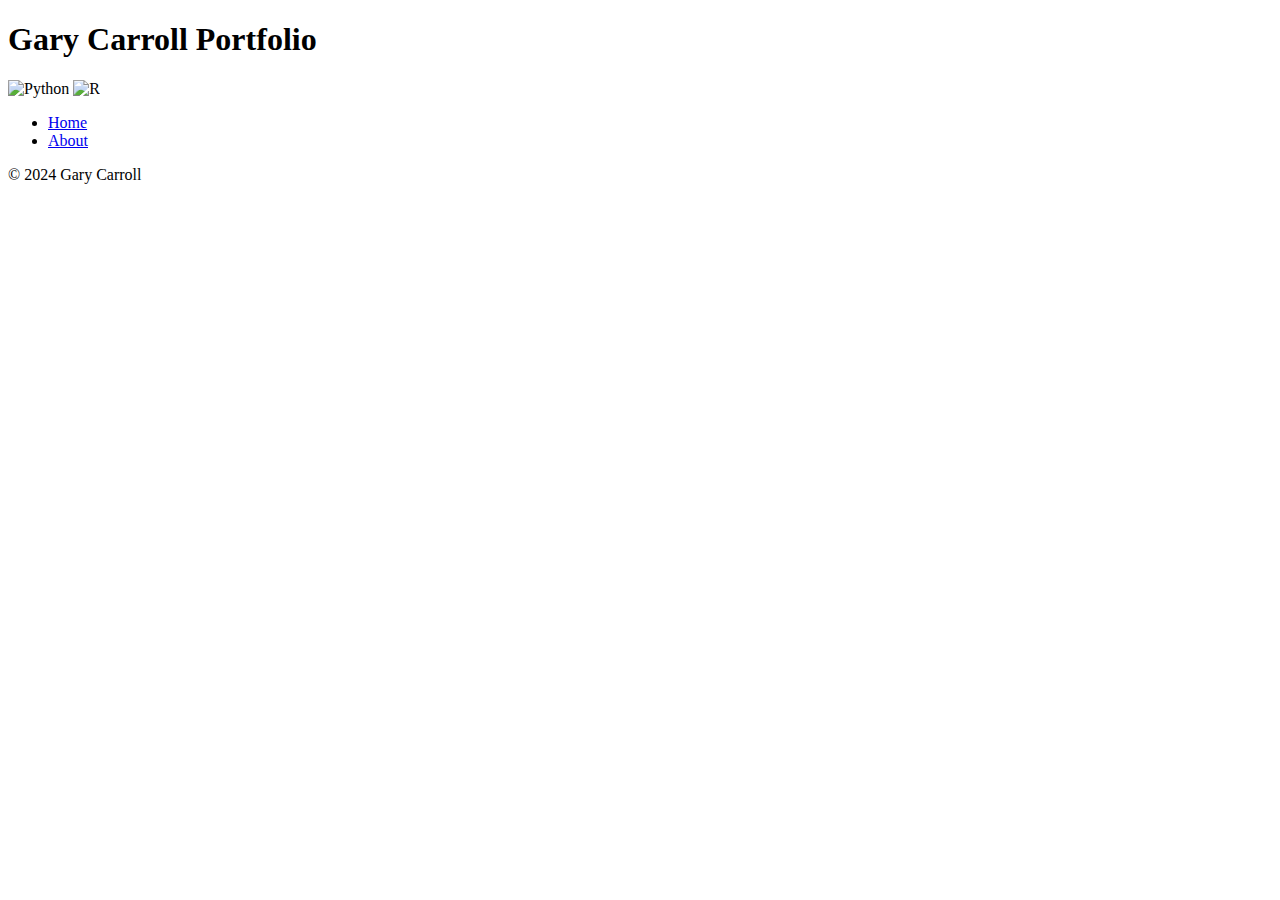
==== html/index.html @ dde60204 "Inital commit" ====
<!DOCTYPE html>
<html lang="en">
<head>
    <meta charset="UTF-8">
    <meta name="viewport" content="width=device-width, initial-scale=1.0">
    <title>My Website</title>
    <link rel="stylesheet" href="styles.css">
</head>
<body>
    <header>
        <div class="header-content">
            <h1>Gary Carroll Portfolio</h1>
            <img src="images/python-logo.png" alt="Python" class="header-logo-1">
	    
            <img src="images/r-logo.png" alt="R" class="header-logos">
        </div>
        <nav>
            <ul>
                <li><a href="#">Home</a></li>
                <li><a href="#">About</a></li>
            </ul>
        </nav>
    </header>
 
    <footer>
        <p>&copy; 2024 Gary Carroll</p>
    </footer>
</body>
</html>
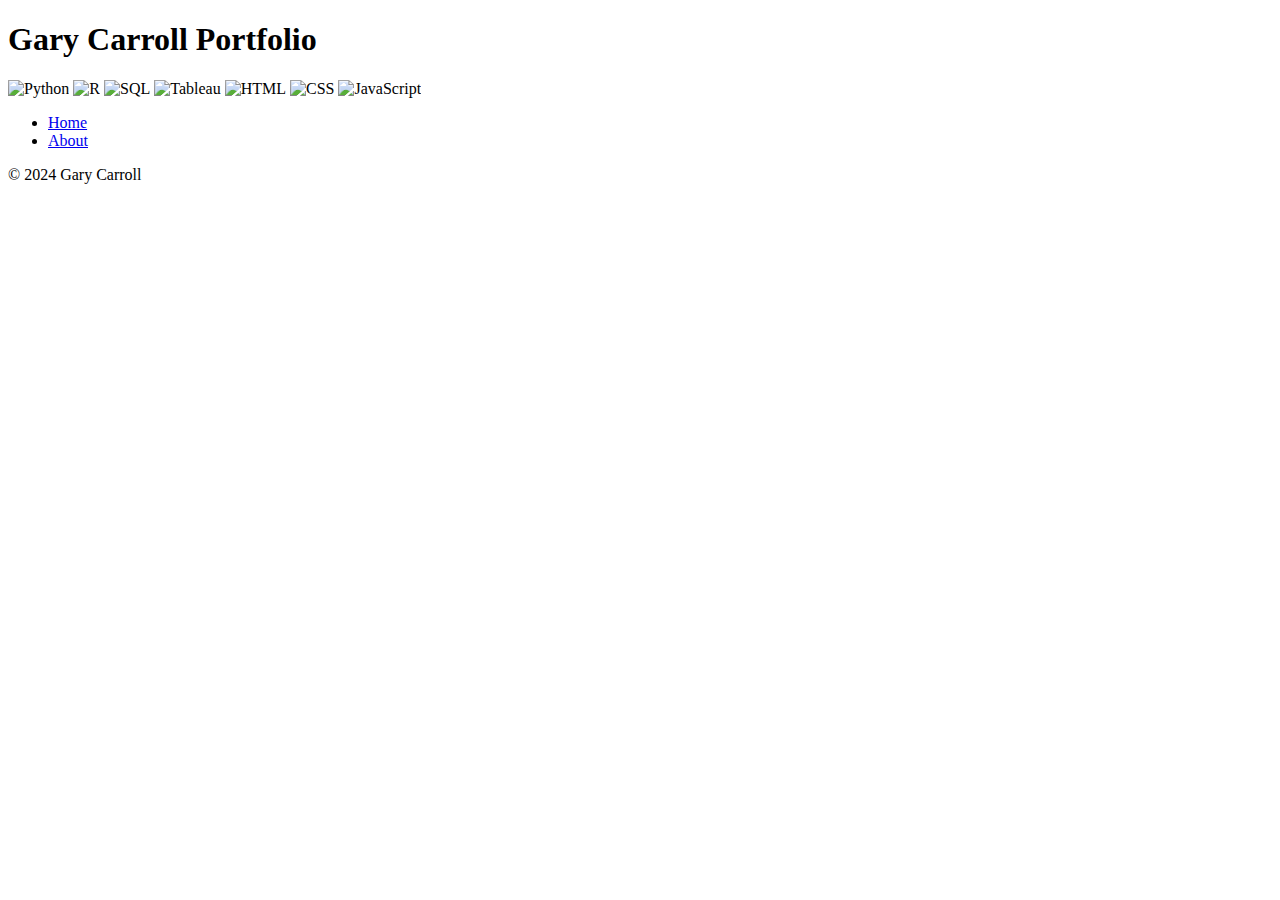
==== commit e86f181e: "Directory format fixed" ====
--- a/html/index.html
+++ b/html/index.html
@@ -1,30 +1,41 @@
 <!DOCTYPE html>
 <html lang="en">
-<head>
-    <meta charset="UTF-8">
-    <meta name="viewport" content="width=device-width, initial-scale=1.0">
-    <title>My Website</title>
-    <link rel="stylesheet" href="styles.css">
-</head>
-<body>
-    <header>
-        <div class="header-content">
-            <h1>Gary Carroll Portfolio</h1>
-            <img src="images/python-logo.png" alt="Python" class="header-logo-1">
-	    
-            <img src="images/r-logo.png" alt="R" class="header-logos">
-        </div>
-        <nav>
-            <ul>
-                <li><a href="#">Home</a></li>
-                <li><a href="#">About</a></li>
-            </ul>
-        </nav>
-    </header>
- 
-    <footer>
-        <p>&copy; 2024 Gary Carroll</p>
-    </footer>
-</body>
+	<head>
+		<meta charset="UTF-8">
+		<meta name="viewport" content="width=device-width, initial-scale=1.0">
+		<title>My Website</title>
+		<link rel="stylesheet" href="/home/garyc/Website/css/styles.css">
+	</head>
+	<body>
+		<header>
+			<div class="header-content">
+				<h1>Gary Carroll Portfolio</h1>
+					<img src="/home/garyc/Website/images/python-logo.png" alt="Python" class="header-logo-1">
+
+					<img src="/home/garyc/Website/images/r-logo.png" alt="R" class="header-logos">
+
+					<img src="/home/garyc/Website/images/sql-logo.png" alt="SQL" class="header-logos">
+
+					<img src="/home/garyc/Website/images/tableau-logo.png" alt="Tableau" class="header-logos">
+
+					<img src="/home/garyc/Website/images/html-logo.png" alt="HTML" class="header-logos">
+
+					<img src="/home/garyc/Website/images/css-logo.png" alt="CSS" class="header-logos">
+
+					<img src="/home/garyc/Website/images/js-logo.png" alt="JavaScript" class="header-logos">
+
+			</div>
+			<nav>
+				<ul>
+					<li><a href="#">Home</a></li>
+					<li><a href="#">About</a></li>
+				</ul>
+			</nav>
+		</header>
+
+		<footer>
+			<p>&copy; 2024 Gary Carroll</p>
+		</footer>
+	</body>
 </html>
 
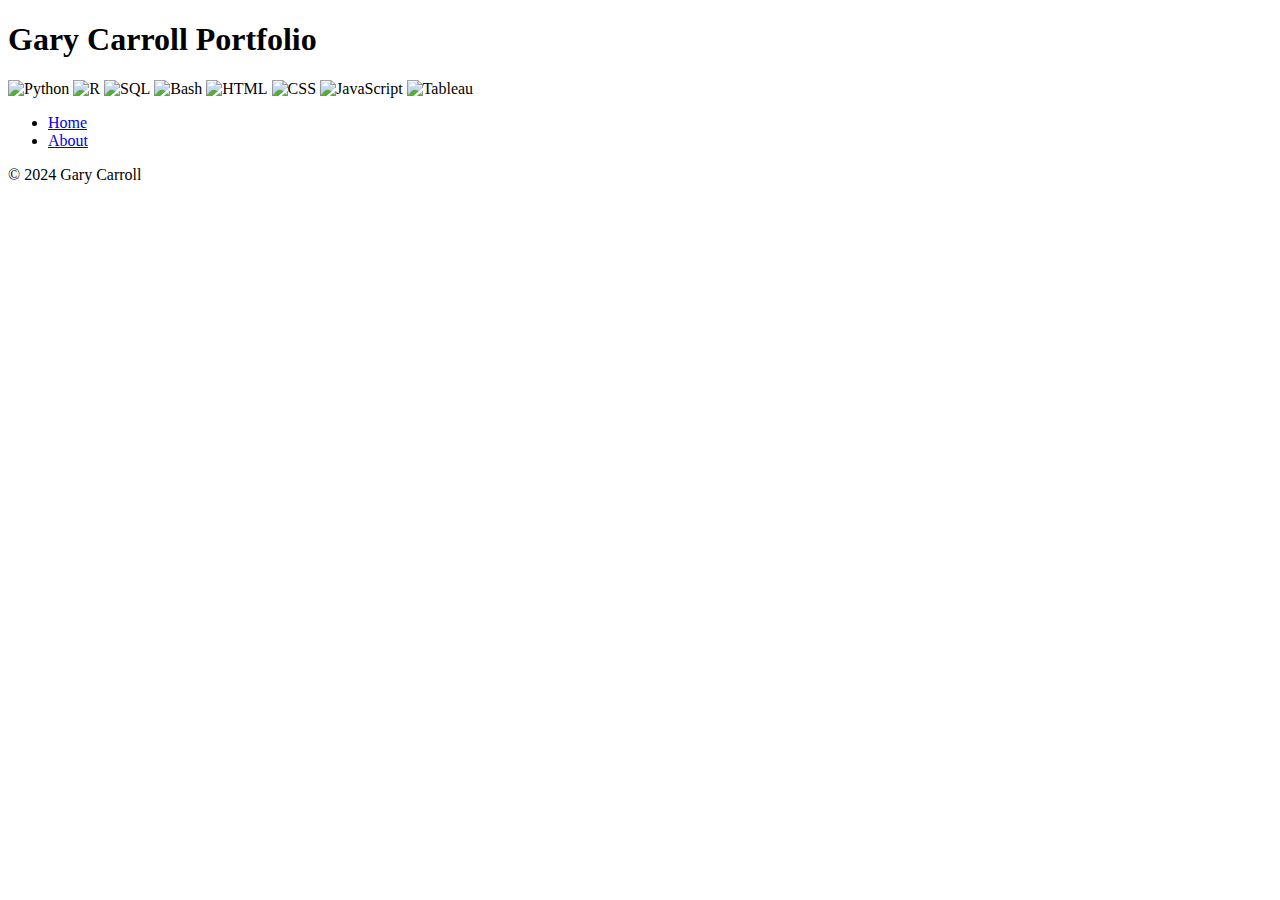
==== commit f5de6a78: "File updates" ====
--- a/html/index.html
+++ b/html/index.html
@@ -16,13 +16,15 @@
 
 					<img src="/home/garyc/Website/images/sql-logo.png" alt="SQL" class="header-logos">
 
-					<img src="/home/garyc/Website/images/tableau-logo.png" alt="Tableau" class="header-logos">
+					<img src="/home/garyc/Website/images/bash-logo.png" alt="Bash" class="header-logos">
 
 					<img src="/home/garyc/Website/images/html-logo.png" alt="HTML" class="header-logos">
 
 					<img src="/home/garyc/Website/images/css-logo.png" alt="CSS" class="header-logos">
 
 					<img src="/home/garyc/Website/images/js-logo.png" alt="JavaScript" class="header-logos">
+
+					<img src="/home/garyc/Website/images/tableau-logo.png" alt="Tableau" class="header-logos">
 
 			</div>
 			<nav>
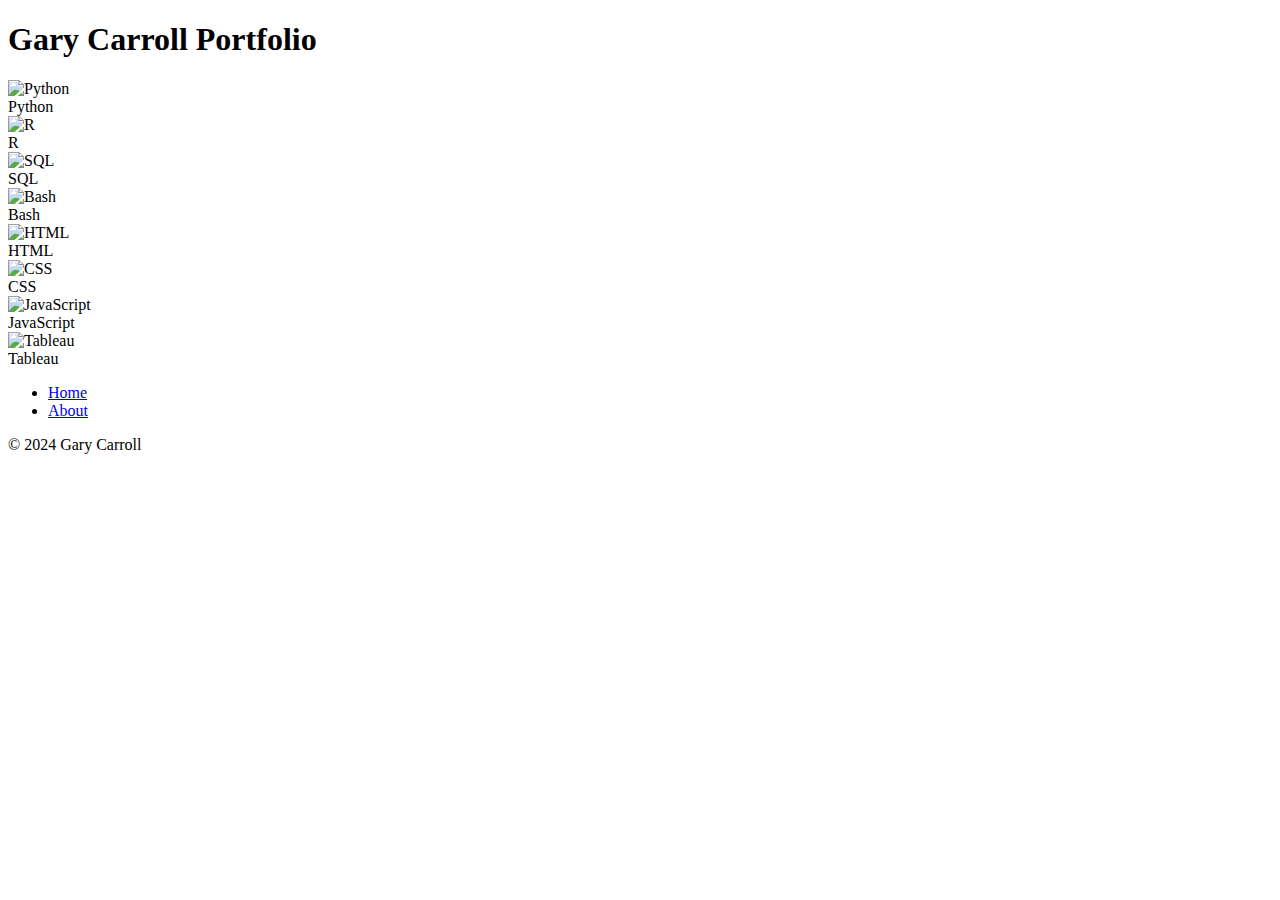
==== commit fdae6ae8: "Text appears when hovering over image" ====
--- a/html/index.html
+++ b/html/index.html
@@ -10,21 +10,54 @@
 		<header>
 			<div class="header-content">
 				<h1>Gary Carroll Portfolio</h1>
+
+				<!-- Parent element for Python logo and text -->
+				<div class="parent">
 					<img src="/home/garyc/Website/images/python-logo.png" alt="Python" class="header-logo-1">
+					<div class="child">Python</div>
+				</div>
 
+				<!-- Parent element for R logo and text -->
+				<div class="parent">
 					<img src="/home/garyc/Website/images/r-logo.png" alt="R" class="header-logos">
+					<div class="child">R</div>
+				</div>
 
+				<!-- Parent element for SQL logo and text -->
+				<div class="parent">
 					<img src="/home/garyc/Website/images/sql-logo.png" alt="SQL" class="header-logos">
+					<div class="child">SQL</div>
+				</div>
 
+				<!-- Parent element for Bash logo and text -->
+				<div class="parent">
 					<img src="/home/garyc/Website/images/bash-logo.png" alt="Bash" class="header-logos">
+					<div class="child">Bash</div>
+				</div>
 
+				<!-- Parent element for HTML logo and text -->
+				<div class="parent">
 					<img src="/home/garyc/Website/images/html-logo.png" alt="HTML" class="header-logos">
+					<div class="child">HTML</div>
+				</div>
 
+				<!-- Parent element for CSS logo and text -->
+				<div class="parent">
 					<img src="/home/garyc/Website/images/css-logo.png" alt="CSS" class="header-logos">
+					<div class="child">CSS</div>
+				</div>
 
+				<!-- Parent element for JavaScript logo and text -->
+				<div class="parent">
 					<img src="/home/garyc/Website/images/js-logo.png" alt="JavaScript" class="header-logos">
+					<div class="child">JavaScript</div>
+				</div>
 
+				<!-- Parent element for Tableau logo and text -->
+				<div class="parent">
 					<img src="/home/garyc/Website/images/tableau-logo.png" alt="Tableau" class="header-logos">
+					<div class="child">Tableau</div>
+				</div>
 
 			</div>
 			<nav>
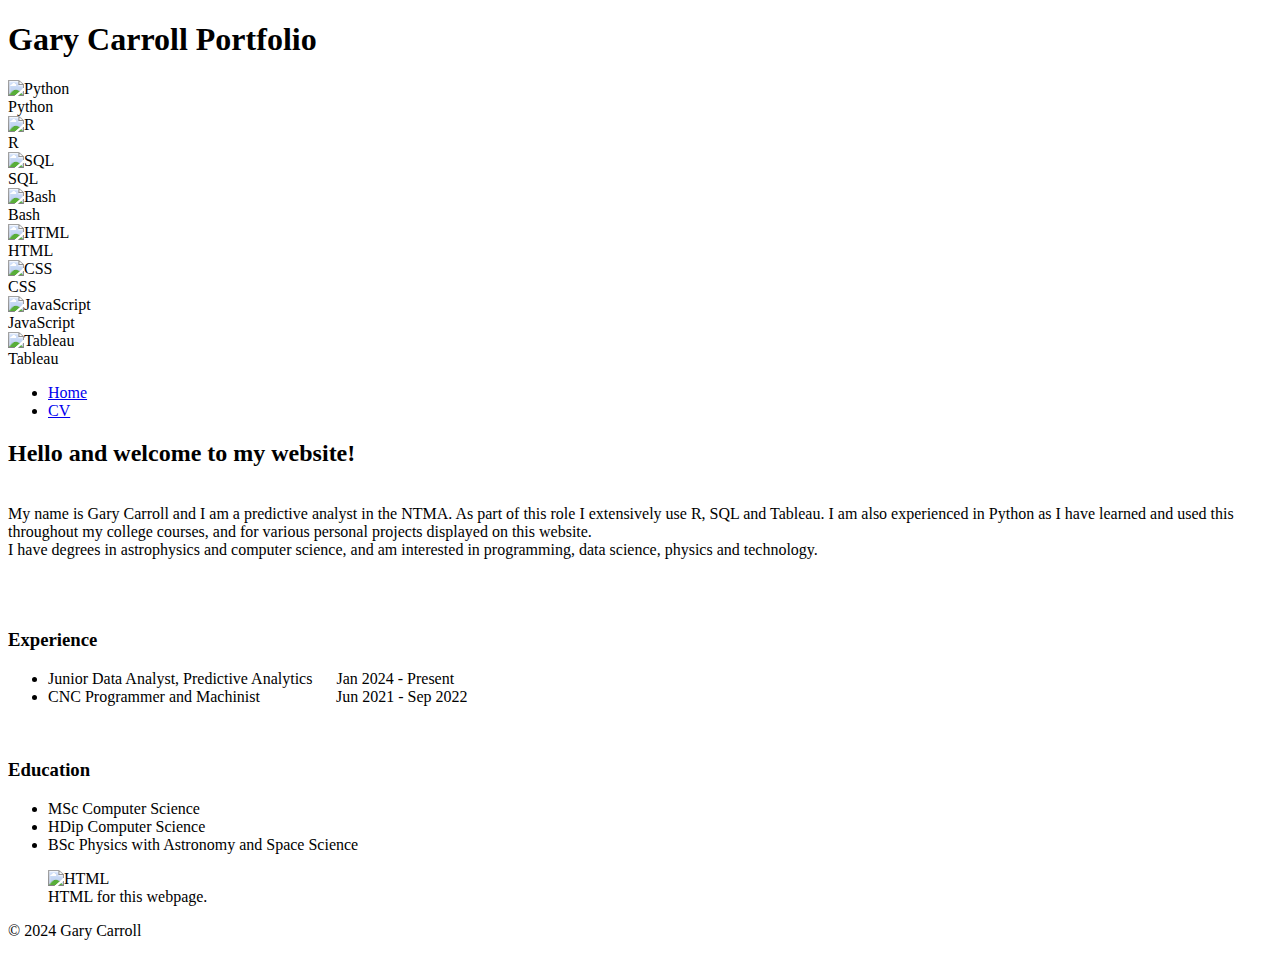
==== commit 0504f057: "Added CV page" ====
--- a/html/index.html
+++ b/html/index.html
@@ -1,76 +1,87 @@
 <!DOCTYPE html>
 <html lang="en">
-	<head>
-		<meta charset="UTF-8">
-		<meta name="viewport" content="width=device-width, initial-scale=1.0">
-		<title>My Website</title>
-		<link rel="stylesheet" href="/home/garyc/Website/css/styles.css">
-	</head>
-	<body>
-		<header>
-			<div class="header-content">
-				<h1>Gary Carroll Portfolio</h1>
+    <head>
+        <meta charset="UTF-8">
+        <meta name="viewport" content="width=device-width, initial-scale=1.0">
+        <title>My Website</title>
+        <link rel="stylesheet" href="/home/garyc/Website/css/styles.css">
+    </head>
+    <body>
+        <header>
+            <div class="header-content">
+                <h1>Gary Carroll Portfolio</h1>
+                <div class="parent">
+                    <img src="/home/garyc/Website/images/python-logo.png" alt="Python" class="header-logo-1">
+                    <div class="child">Python</div>
+                </div>
+                <div class="parent">
+                    <img src="/home/garyc/Website/images/r-logo.png" alt="R" class="header-logos">
+                    <div class="child">R</div>
+                </div>
+                <div class="parent">
+                    <img src="/home/garyc/Website/images/sql-logo-2.png" alt="SQL" class="header-logos">
+                    <div class="child">SQL</div>
+                </div>
+                <div class="parent">
+                    <img src="/home/garyc/Website/images/bash-logo.png" alt="Bash" class="header-logos">
+                    <div class="child">Bash</div>
+                </div>
+                <div class="parent">
+                    <img src="/home/garyc/Website/images/html-logo.png" alt="HTML" class="header-logos">
+                    <div class="child">HTML</div>
+                </div>
+                <div class="parent">
+                    <img src="/home/garyc/Website/images/css-logo.png" alt="CSS" class="header-logos">
+                    <div class="child">CSS</div>
+                </div>
+                <div class="parent">
+                    <img src="/home/garyc/Website/images/js-logo.png" alt="JavaScript" class="header-logos">
+                    <div class="child">JavaScript</div>
+                </div>
+                <div class="parent">
+                    <img src="/home/garyc/Website/images/tableau-logo.png" alt="Tableau" class="header-logos">
+                    <div class="child">Tableau</div>
+                </div>
+            </div>
+            <nav>
+                <ul>
+                    <li><a href="index.html">Home</a></li>
+                    <li><a href="cv.html">CV</a></li>
+                </ul>
+            </nav>
+        </header>
 
-				<!-- Parent element for Python logo and text -->
-				<div class="parent">
-					<img src="/home/garyc/Website/images/python-logo.png" alt="Python" class="header-logo-1">
-					<div class="child">Python</div>
-				</div>
+	<div class="header-line"></div>
 
-				<!-- Parent element for R logo and text -->
-				<div class="parent">
-					<img src="/home/garyc/Website/images/r-logo.png" alt="R" class="header-logos">
-					<div class="child">R</div>
-				</div>
+        <div class="content">
+            <div class="text-section">
+		    <p><h2>Hello and welcome to my website! </h2> <br> My name is Gary Carroll and I am a predictive analyst in the NTMA. As part of this role I extensively use R, SQL and Tableau. I am also experienced in Python as I have learned and used this throughout my college courses, and for various personal projects displayed on this website.
+		    <br> I have degrees in astrophysics and computer science, and am interested in programming, data science, physics and technology.		</p><br><br>
 
-				<!-- Parent element for SQL logo and text -->
-				<div class="parent">
-					<img src="/home/garyc/Website/images/sql-logo.png" alt="SQL" class="header-logos">
-					<div class="child">SQL</div>
-				</div>
+		    <h3>Experience</h3>
+			<ul class="bullet-points">
+				<li>Junior Data Analyst, Predictive Analytics&nbsp;&emsp; Jan 2024 - Present</li>
+				<li>CNC Programmer and Machinist &emsp;&emsp;&emsp;&nbsp;&nbsp;&emsp;Jun 2021 - Sep 2022</li>
+			</ul><br>
 
-				<!-- Parent element for Bash logo and text -->
-				<div class="parent">
-					<img src="/home/garyc/Website/images/bash-logo.png" alt="Bash" class="header-logos">
-					<div class="child">Bash</div>
-				</div>
+		    <h3>Education</h3>
+		    <ul class="bullet-points">
+			<li>MSc Computer Science</li>
+			<li>HDip Computer Science</li>
+			<li>BSc Physics with Astronomy and Space Science</li>
+		</ul>
+            </div>
+            <div class="image-section">
+                <figure>
+                    <img src="/home/garyc/Website/images/html.png" alt="HTML">
+                    <figcaption>HTML for this webpage.</figcaption>
+                </figure>
+            </div>
+        </div>
 
-				<!-- Parent element for HTML logo and text -->
-				<div class="parent">
-					<img src="/home/garyc/Website/images/html-logo.png" alt="HTML" class="header-logos">
-					<div class="child">HTML</div>
-				</div>
-
-				<!-- Parent element for CSS logo and text -->
-				<div class="parent">
-					<img src="/home/garyc/Website/images/css-logo.png" alt="CSS" class="header-logos">
-					<div class="child">CSS</div>
-				</div>
-
-				<!-- Parent element for JavaScript logo and text -->
-				<div class="parent">
-					<img src="/home/garyc/Website/images/js-logo.png" alt="JavaScript" class="header-logos">
-					<div class="child">JavaScript</div>
-				</div>
-
-				<!-- Parent element for Tableau logo and text -->
-				<div class="parent">
-					<img src="/home/garyc/Website/images/tableau-logo.png" alt="Tableau" class="header-logos">
-					<div class="child">Tableau</div>
-				</div>
-
-			</div>
-			<nav>
-				<ul>
-					<li><a href="#">Home</a></li>
-					<li><a href="#">About</a></li>
-				</ul>
-			</nav>
-		</header>
-
-		<footer>
-			<p>&copy; 2024 Gary Carroll</p>
-		</footer>
-	</body>
+        <footer>
+            <p>&copy; 2024 Gary Carroll</p>
+        </footer>
+    </body>
 </html>
 
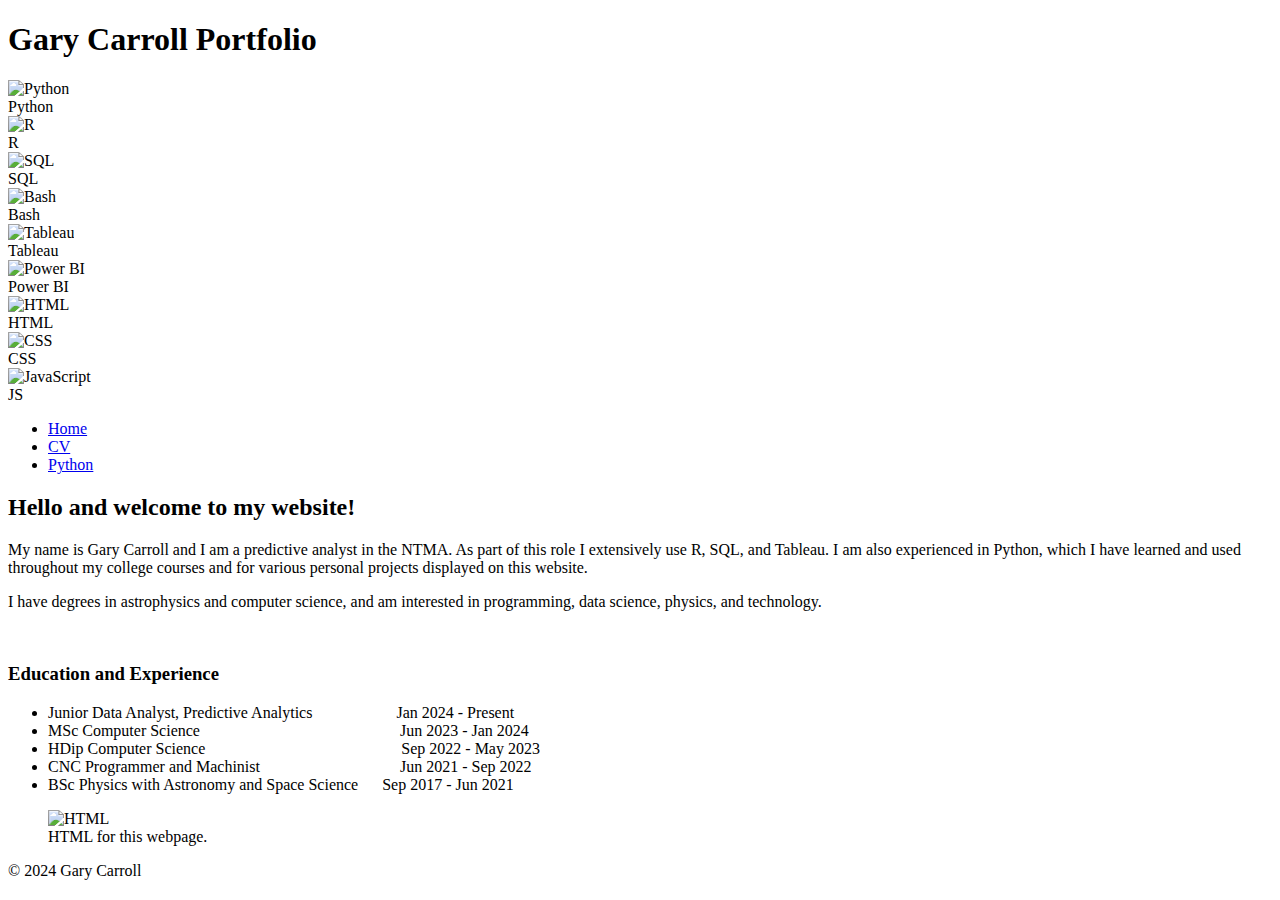
==== commit 3089bcfc: "-Updated home page" ====
--- a/html/index.html
+++ b/html/index.html
@@ -1,87 +1,93 @@
 <!DOCTYPE html>
 <html lang="en">
-    <head>
-        <meta charset="UTF-8">
-        <meta name="viewport" content="width=device-width, initial-scale=1.0">
-        <title>My Website</title>
-        <link rel="stylesheet" href="/home/garyc/Website/css/styles.css">
-    </head>
-    <body>
-        <header>
-            <div class="header-content">
-                <h1>Gary Carroll Portfolio</h1>
-                <div class="parent">
-                    <img src="/home/garyc/Website/images/python-logo.png" alt="Python" class="header-logo-1">
-                    <div class="child">Python</div>
-                </div>
-                <div class="parent">
-                    <img src="/home/garyc/Website/images/r-logo.png" alt="R" class="header-logos">
-                    <div class="child">R</div>
-                </div>
-                <div class="parent">
-                    <img src="/home/garyc/Website/images/sql-logo-2.png" alt="SQL" class="header-logos">
-                    <div class="child">SQL</div>
-                </div>
-                <div class="parent">
-                    <img src="/home/garyc/Website/images/bash-logo.png" alt="Bash" class="header-logos">
-                    <div class="child">Bash</div>
-                </div>
-                <div class="parent">
-                    <img src="/home/garyc/Website/images/html-logo.png" alt="HTML" class="header-logos">
-                    <div class="child">HTML</div>
-                </div>
-                <div class="parent">
-                    <img src="/home/garyc/Website/images/css-logo.png" alt="CSS" class="header-logos">
-                    <div class="child">CSS</div>
-                </div>
-                <div class="parent">
-                    <img src="/home/garyc/Website/images/js-logo.png" alt="JavaScript" class="header-logos">
-                    <div class="child">JavaScript</div>
-                </div>
-                <div class="parent">
-                    <img src="/home/garyc/Website/images/tableau-logo.png" alt="Tableau" class="header-logos">
-                    <div class="child">Tableau</div>
-                </div>
-            </div>
-            <nav>
-                <ul>
-                    <li><a href="index.html">Home</a></li>
-                    <li><a href="cv.html">CV</a></li>
-                </ul>
-            </nav>
-        </header>
+	<head>
+		<meta charset="UTF-8">
+		<meta name="viewport" content="width=device-width, initial-scale=1.0">
+		<title>My Website</title>
+		<link rel="stylesheet" href="/home/garyc/Website/css/styles.css">
+	</head>
+	<body>
+		<header>
+			<div class="header-content">
+				<div class="header-content-left">
+					<h1>Gary Carroll Portfolio</h1>
+				</div>
+				<div class="header-content-right">
+					<div class="parent">
+						<img src="/home/garyc/Website/images/python-logo.png" alt="Python" class="header-logo-1">
+						<div class="child">Python</div>
+					</div>
+					<div class="parent">
+						<img src="/home/garyc/Website/images/r-logo.png" alt="R" class="header-logos">
+						<div class="child">R</div>
+					</div>
+					<div class="parent">
+						<img src="/home/garyc/Website/images/sql-logo-2.png" alt="SQL" class="header-logos">
+						<div class="child">SQL</div>
+					</div>
+					<div class="parent">
+						<img src="/home/garyc/Website/images/bash-logo.png" alt="Bash" class="header-logos">
+						<div class="child">Bash</div>
+					</div>
+					<div class="parent">
+						<img src="/home/garyc/Website/images/tableau-logo.png" alt="Tableau" class="header-logos">
+						<div class="child">Tableau</div>
+					</div>
+					<div class="parent">
+						<img src="/home/garyc/Website/images/powerbi-logo.png" alt="Power BI" class="header-logos">
+						<div class="child">Power BI</div>
+					</div>					<div class="parent">
+						<img src="/home/garyc/Website/images/html-logo.png" alt="HTML" class="header-logos">
+						<div class="child">HTML</div>
+					</div>
+					<div class="parent">
+						<img src="/home/garyc/Website/images/css-logo.png" alt="CSS" class="header-logos">
+						<div class="child">CSS</div>
+					</div>
+					<div class="parent">
+						<img src="/home/garyc/Website/images/js-logo.png" alt="JavaScript" class="header-logos">
+						<div class="child">JS</div>
+					</div>
 
-	<div class="header-line"></div>
+				</div>
+			</div>
+			<nav>
+				<ul>
+					<li><a href="index.html">Home</a></li>
+					<li><a href="cv.html">CV</a></li>
+					<li><a href="python.html">Python</a></li>
+				</ul>
+			</nav>
+		</header>
 
-        <div class="content">
-            <div class="text-section">
-		    <p><h2>Hello and welcome to my website! </h2> <br> My name is Gary Carroll and I am a predictive analyst in the NTMA. As part of this role I extensively use R, SQL and Tableau. I am also experienced in Python as I have learned and used this throughout my college courses, and for various personal projects displayed on this website.
-		    <br> I have degrees in astrophysics and computer science, and am interested in programming, data science, physics and technology.		</p><br><br>
+		<div class="header-line"></div>
 
-		    <h3>Experience</h3>
-			<ul class="bullet-points">
-				<li>Junior Data Analyst, Predictive Analytics&nbsp;&emsp; Jan 2024 - Present</li>
-				<li>CNC Programmer and Machinist &emsp;&emsp;&emsp;&nbsp;&nbsp;&emsp;Jun 2021 - Sep 2022</li>
-			</ul><br>
+		<div class="content">
+			<div class="text-section">
+				<h2>Hello and welcome to my website!</h2> 
+				<p>My name is Gary Carroll and I am a predictive analyst in the NTMA. As part of this role I extensively use R, SQL, and Tableau. I am also experienced in Python, which I have learned and used throughout my college courses and for various personal projects displayed on this website.</p>
+				<p>I have degrees in astrophysics and computer science, and am interested in programming, data science, physics, and technology.</p><br>
 
-		    <h3>Education</h3>
-		    <ul class="bullet-points">
-			<li>MSc Computer Science</li>
-			<li>HDip Computer Science</li>
-			<li>BSc Physics with Astronomy and Space Science</li>
-		</ul>
-            </div>
-            <div class="image-section">
-                <figure>
-                    <img src="/home/garyc/Website/images/html.png" alt="HTML">
-                    <figcaption>HTML for this webpage.</figcaption>
-                </figure>
-            </div>
-        </div>
+				<h3>Education and Experience</h3>
+				<ul class="bullet-points">
+					<li>Junior Data Analyst, Predictive Analytics &emsp;&emsp;&emsp;&emsp;&emsp;Jan 2024 - Present</li>	
+					<li>MSc Computer Science  &emsp;&emsp;&emsp;&emsp;&emsp;&emsp;&emsp;&emsp;&emsp;&emsp;&emsp;&emsp; Jun 2023 - Jan 2024</li>
+					<li>HDip Computer Science &emsp;&emsp;&emsp;&emsp;&emsp;&emsp;&emsp;&emsp;&emsp;&emsp;&emsp;&emsp;Sep 2022 - May 2023</li>
+					<li>CNC Programmer and Machinist &emsp;&emsp;&emsp;&emsp;&emsp;&emsp;&emsp;&emsp;&nbsp; Jun 2021 - Sep 2022</li>
+					<li>BSc Physics with Astronomy and Space Science &emsp; Sep 2017 - Jun 2021</li>
+				</ul>
 
-        <footer>
-            <p>&copy; 2024 Gary Carroll</p>
-        </footer>
-    </body>
+			</div>
+			<div class="image-section">
+				<figure>
+					<img src="/home/garyc/Website/images/html.png" alt="HTML">
+					<figcaption>HTML for this webpage.</figcaption>
+				</figure>
+			</div>
+		</div>
+
+		<footer>
+			<p>&copy; 2024 Gary Carroll</p>
+		</footer>
+	</body>
 </html>
-
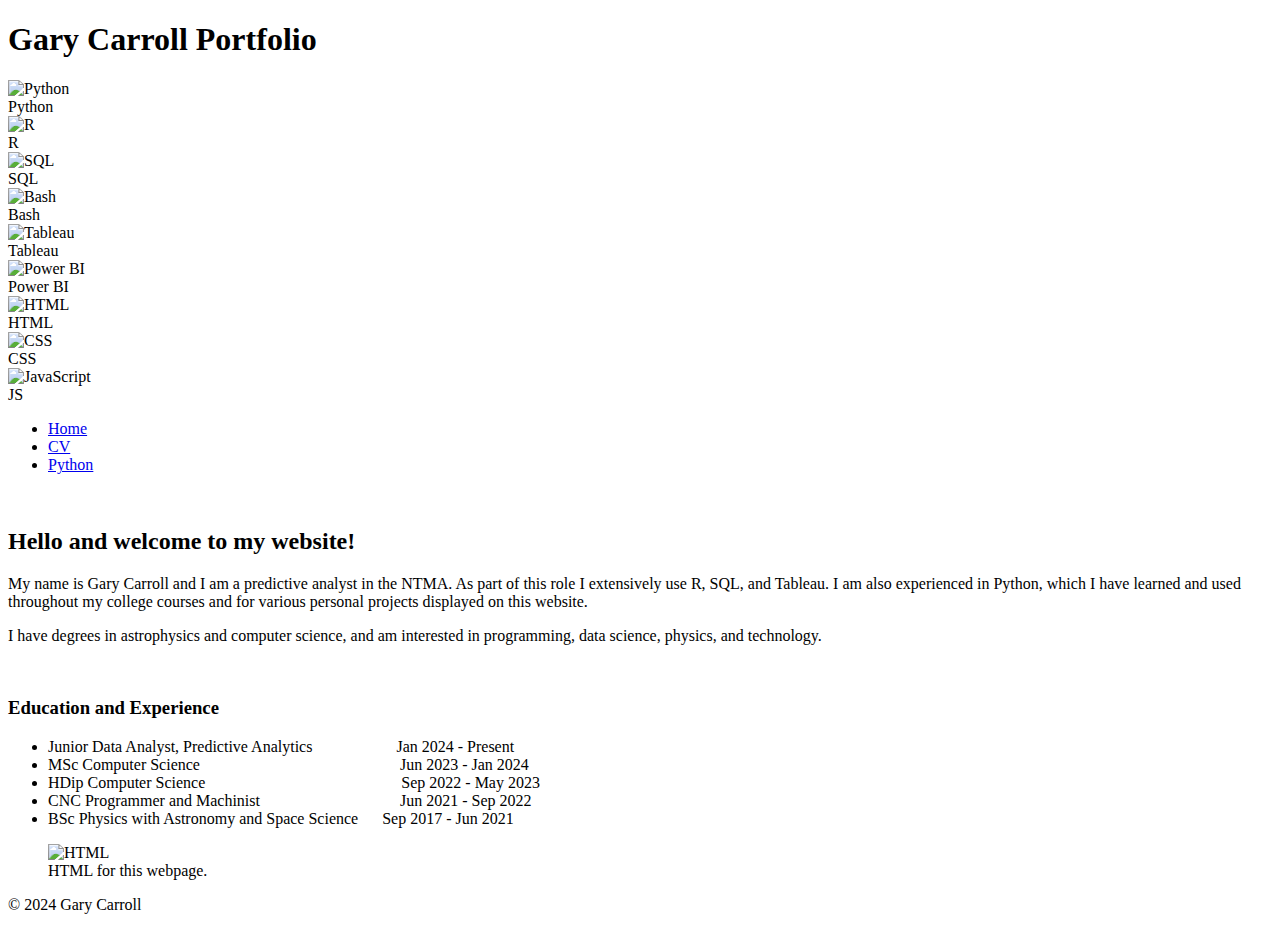
==== commit 279e244a: "Updates" ====
--- a/html/index.html
+++ b/html/index.html
@@ -61,6 +61,7 @@
 		</header>
 
 		<div class="header-line"></div>
+		<br>
 
 		<div class="content">
 			<div class="text-section">
@@ -87,7 +88,7 @@
 		</div>
 
 		<footer>
-			<p>&copy; 2024 Gary Carroll</p>
+			<p class="center-align">&copy; 2024 Gary Carroll</p>
 		</footer>
 	</body>
 </html>
